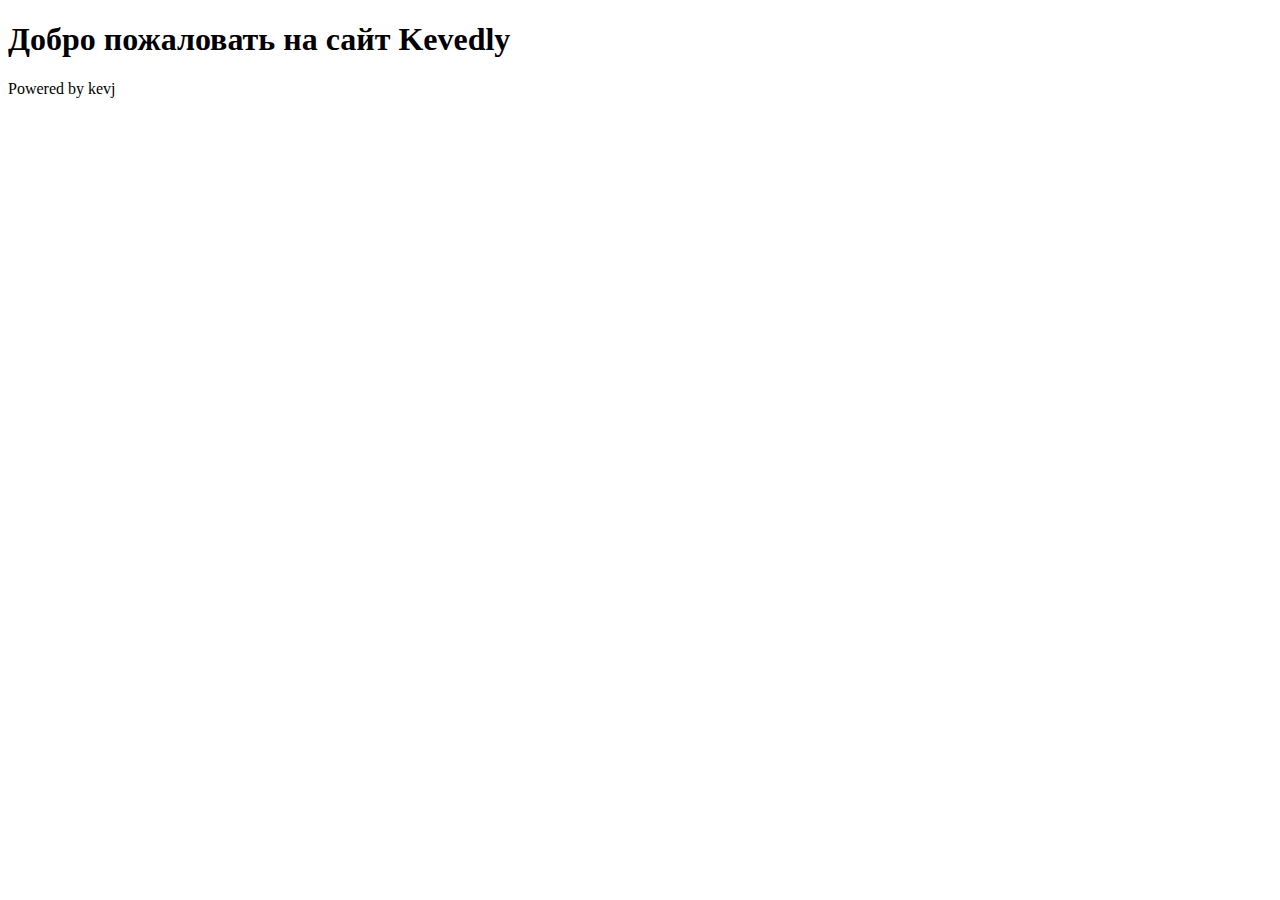
==== resources/pages/home/index.html @ 82cc25dc "first version" ====
<!DOCTYPE html>
<html lang="ru">
<head>
    <meta charset="UTF-8">
    <meta name="viewport" content="width=device-width, initial-scale=1.0">
    <title>Главная</title>
</head>
<body>
    <header>
        <div class="header-div">
            <h1>Добро пожаловать на сайт Kevedly</h1>
        </div>
    </header>
    <footer>
        Powered by kevj 
    </footer>
</body>
</html>
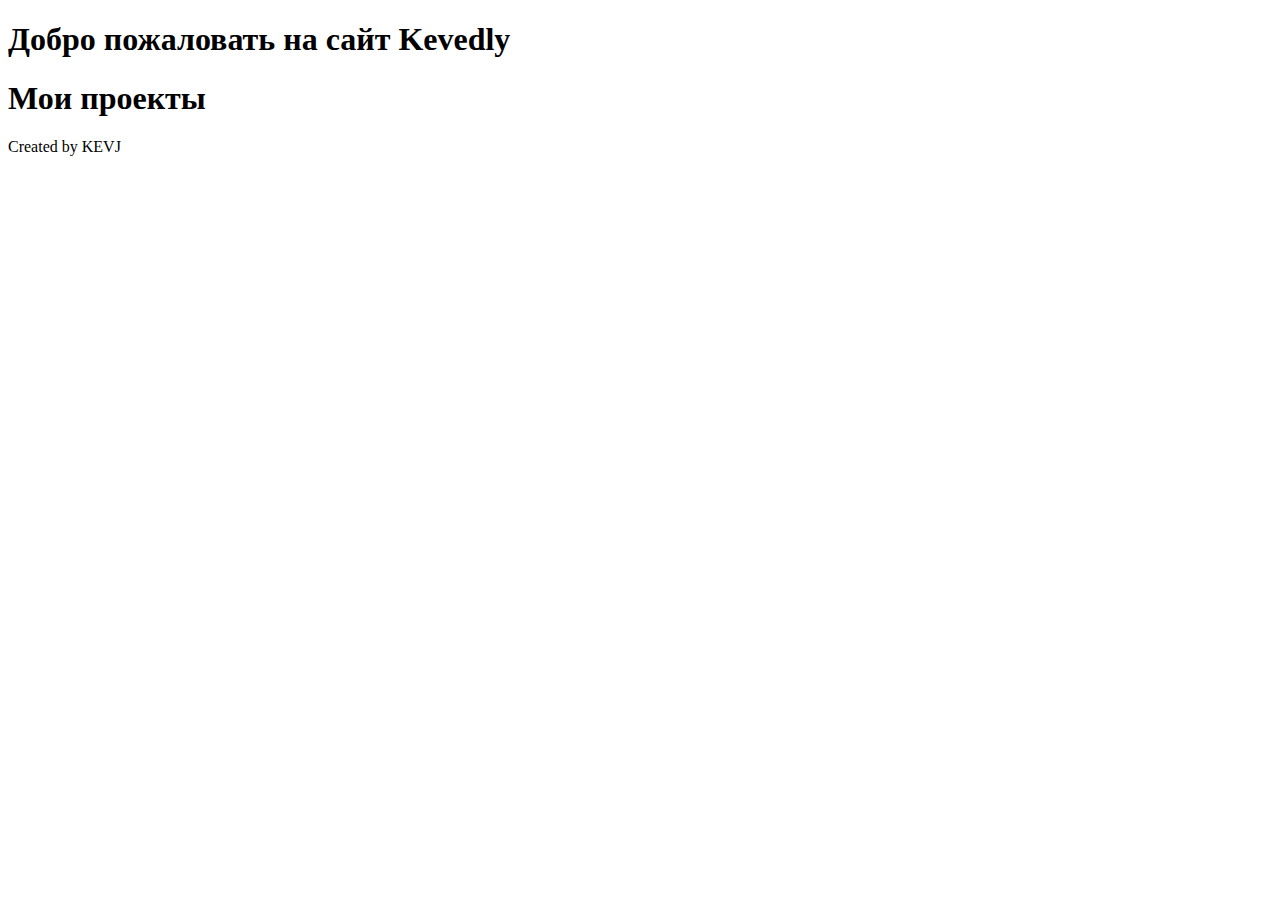
==== commit fe1cda5a: "working" ====
--- a/resources/pages/home/index.html
+++ b/resources/pages/home/index.html
@@ -7,12 +7,19 @@
 </head>
 <body>
     <header>
-        <div class="header-div">
+        <div>
             <h1>Добро пожаловать на сайт Kevedly</h1>
         </div>
     </header>
+
+    <h1 class="main-title">Мои проекты</h1> 
+
+    <div class="cards">
+        <!-- PROJECTS HERE -->
+    </div>
+
     <footer>
-        Powered by kevj 
+        Created by KEVJ 
     </footer>
 </body>
 </html>